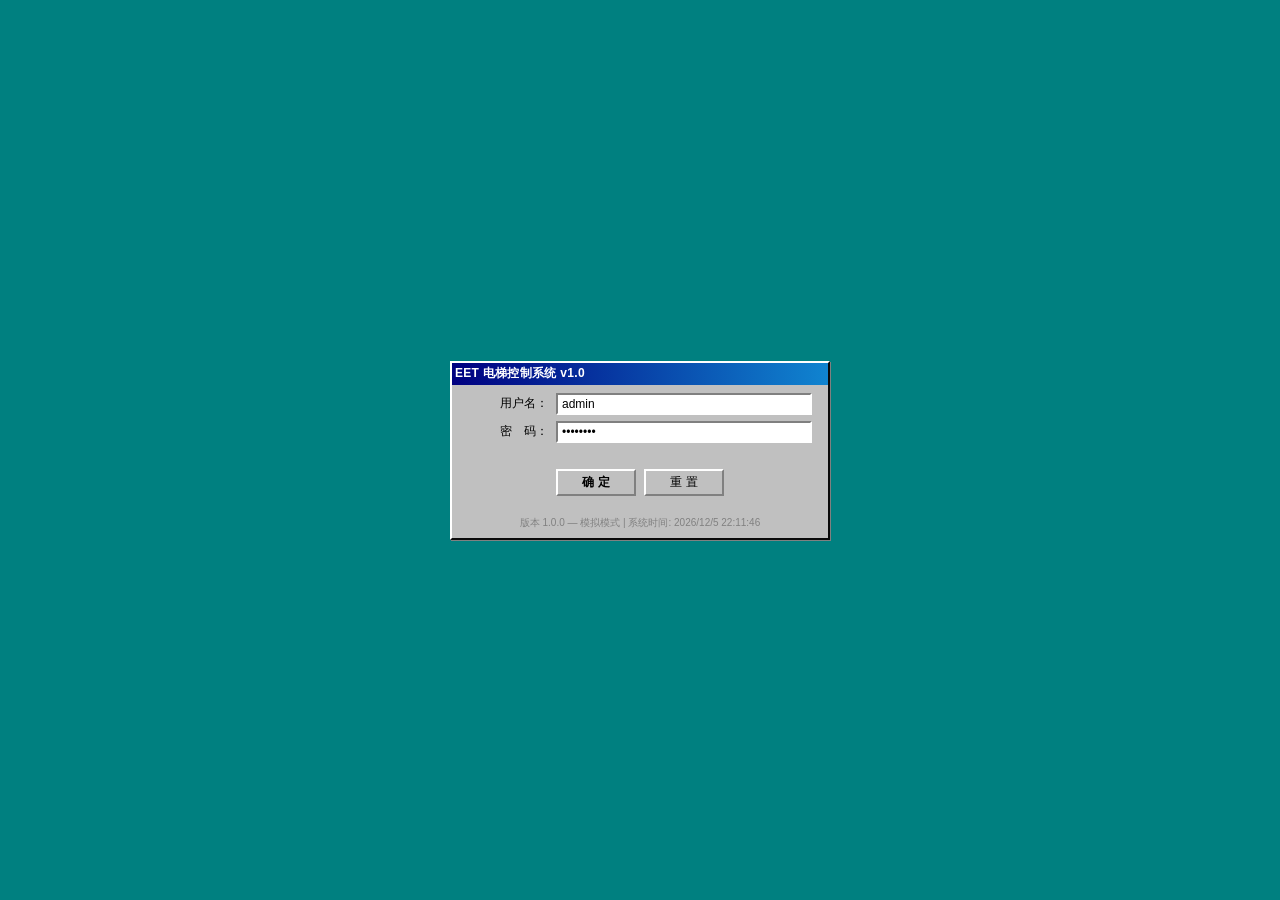
==== example_web/index.html @ 5057437e "fix: 比赛现场多车卡死+终端刷屏+重量ADC换算+方向拦截综合修复 修复: - 重量 ADC 换算: raw×adc_full_scale_kg/27648(Siemens标准) - 终端刷屏: " ====
<!DOCTYPE html>
<html lang="zh-CN">
<head>
    <meta charset="UTF-8">
    <meta name="viewport" content="width=device-width, initial-scale=1.0">
    <title>EET 电梯控制系统 - 登录</title>
    <link rel="stylesheet" href="win95.css">
    <style>
        body {
            display: flex;
            align-items: center;
            justify-content: center;
            background: #008080;
        }

        .login-window {
            width: 380px;
            position: relative;
        }

        .login-form {
            padding: 8px 16px;
        }

        .login-error {
            background: #ffcccc;
            border: 1px solid #cc0000;
            color: #cc0000;
            padding: 4px 8px;
            font-size: 11px;
            margin-bottom: 8px;
            display: none;
        }

        .login-error.show {
            display: block;
        }

        .login-footer {
            display: flex;
            justify-content: center;
            gap: 8px;
            padding: 12px 16px 16px;
        }

        .login-footer button {
            min-width: 80px;
        }

        .version-text {
            font-size: 10px;
            color: var(--win-shadow);
            text-align: center;
            padding: 4px 0 8px;
        }
    </style>
</head>
<body>
    <div class="window login-window">
        <div class="title-bar">
            <span class="title-bar-text">EET 电梯控制系统 v1.0</span>
            <div class="title-bar-controls">
                </div>
        </div>

        <div class="login-form">
            <div class="login-error" id="loginError">请输入正确的用户名和密码</div>

            <div class="form-row">
                <label for="username">用户名：</label>
                <input type="text" id="username" class="form-control" placeholder="请输入用户名" value="admin">
            </div>
            <div class="form-row">
                <label for="password">密　码：</label>
                <input type="password" id="password" class="form-control" placeholder="请输入密码" value="12345678">
            </div>
        </div>

        <div class="login-footer">
            <button onclick="doLogin()" class="btn-primary">确 定</button>
            <button onclick="resetForm()">重 置</button>
        </div>

        <div class="version-text">
            版本 1.0.0 — 模拟模式 | 系统时间: <span id="sysTime">—</span>
        </div>
    </div>

    <script>
        // 系统时间显示
        function updateTime() {
            const now = new Date();
            document.getElementById('sysTime').textContent =
                now.toLocaleString('zh-CN', { hour12: false });
        }
        updateTime();
        setInterval(updateTime, 1000);

        // 登录后跳转
        function doLogin() {
            const user = document.getElementById('username').value.trim();
            const pass = document.getElementById('password').value.trim();
            const errEl = document.getElementById('loginError');

            if (!user || !pass) {
                errEl.textContent = '请输入用户名和密码';
                errEl.classList.add('show');
                return;
            }

            // 存入简易 session
            sessionStorage.setItem('eet_user', user);
            sessionStorage.setItem('eet_login', '1');
            window.location.href = 'dashboard.html';
        }

        function resetForm() {
            document.getElementById('username').value = '';
            document.getElementById('password').value = '';
            document.getElementById('loginError').classList.remove('show');
        }

        // 回车触发登录
        document.addEventListener('keydown', function(e) {
            if (e.key === 'Enter') doLogin();
        });

        // 如果已登录则直接跳转
        if (sessionStorage.getItem('eet_login') === '1') {
            window.location.href = 'dashboard.html';
        }
    </script>
</body>
</html>
---- example_web/win95.css ----
/* ============================================================
   Win95 复古风格主题 - EET 电梯控制系统 HMI
   ============================================================ */

/* ===== 像素字体加载: Fusion Pixel 12px (proportional, near-monospaced) ===== */
@font-face {
    font-family: 'Fusion Pixel';
    src: url('fusion-pixel-12px-proportional-latin.ttf') format('truetype');
    unicode-range: U+0020-007E, U+00A0-00FF, U+0100-017F, U+0180-024F,
                   U+2000-206F, U+2070-209F, U+20A0-20CF, U+2100-214F,
                   U+2190-21FF, U+2200-22FF, U+2300-23FF, U+2500-257F,
                   U+2580-259F, U+25A0-25FF, U+2600-26FF, U+2700-27BF;
    font-display: swap;
}
@font-face {
    font-family: 'Fusion Pixel';
    src: url('fusion-pixel-12px-proportional-zh_hans.ttf') format('truetype');
    unicode-range: U+3000-303F, U+4E00-9FFF, U+FF00-FFEF,
                   U+2014, U+2018-2019, U+201C-201D, U+2026, U+00B7;
    font-display: swap;
}
@font-face {
    font-family: 'Fusion Pixel';
    src: url('fusion-pixel-12px-proportional-zh_hant.ttf') format('truetype');
    unicode-range: U+3400-4DBF, U+20000-2A6DF, U+F900-FAFF, U+2F800-2FA1F;
    font-display: swap;
}
@font-face {
    font-family: 'Fusion Pixel';
    src: url('fusion-pixel-12px-proportional-ja.ttf') format('truetype');
    unicode-range: U+3040-309F, U+30A0-30FF, U+31F0-31FF;
    font-display: swap;
}
@font-face {
    font-family: 'Fusion Pixel';
    src: url('fusion-pixel-12px-proportional-ko.ttf') format('truetype');
    unicode-range: U+1100-11FF, U+3130-318F, U+A960-A97F,
                   U+AC00-D7AF, U+D7B0-D7FF;
    font-display: swap;
}

@font-face {
    font-family: 'W95FA';
    src: local('MS Sans Serif'), local('Microsoft Sans Serif');
}

:root {
    --win-gray: #c0c0c0;
    --win-dark: #808080;
    --win-darker: #404040;
    --win-darkest: #0a0a0a;
    --win-light: #ffffff;
    --win-title: #000080;
    --win-title-end: #1084d0;
    --win-bg: #008080;
    --win-green: #008000;
    --win-red: #800000;
    --win-yellow: #808000;
    --win-blue: #000080;
    --win-sunken: #ffffff;
    --win-shadow: #808080;
}

* {
    margin: 0;
    padding: 0;
    box-sizing: border-box;
}

html, body {
    height: 100%;
    overflow: hidden;
}

body {
    font-family: 'Fusion Pixel', 'Microsoft Sans Serif', 'MS Sans Serif', 'W95FA', 'Tahoma', sans-serif;
    font-size: 12px;
    background: var(--win-bg);
    color: #000;
    user-select: none;
    cursor: default;
    -webkit-font-smoothing: none;
    -moz-osx-font-smoothing: grayscale;
    font-smooth: never;
    image-rendering: pixelated;
}

/* ==================== Win95 窗口 ==================== */
.window {
    background: var(--win-gray);
    border: 2px solid;
    border-color: var(--win-light) var(--win-darkest) var(--win-darkest) var(--win-light);
    box-shadow: 1px 1px 0 var(--win-dark);
    display: flex;
    flex-direction: column;
    position: absolute;
}

.window.desktop {
    position: fixed;
    top: 0; left: 0; right: 0; bottom: 0;
    border: none;
    box-shadow: none;
    background: var(--win-bg);
    display: flex;
    flex-direction: column;
}

/* ==================== 标题栏 ==================== */
.title-bar {
    background: linear-gradient(90deg, var(--win-title), var(--win-title-end));
    color: white;
    padding: 2px 3px;
    display: flex;
    align-items: center;
    height: 22px;
    flex-shrink: 0;
    letter-spacing: 0.3px;
}

.title-bar-icon {
    width: 14px;
    height: 14px;
    margin-right: 4px;
    font-size: 10px;
    line-height: 14px;
    text-align: center;
    background: var(--win-gray);
    color: #000;
    border: 1px solid;
    border-color: var(--win-light) #000 #000 var(--win-light);
    display: inline-flex;
    align-items: center;
    justify-content: center;
}

.title-bar-text {
    flex: 1;
    font-weight: bold;
    font-size: 12px;
    white-space: nowrap;
    overflow: hidden;
    text-overflow: ellipsis;
}

.title-bar-controls {
    display: flex;
    gap: 2px;
    margin-left: 12px;
    flex-shrink: 0;
    align-items: center;
}

.title-btn {
    min-width: 18px;
    height: 16px;
    padding: 0 4px;
    background: var(--win-gray);
    border: 1px solid;
    border-color: var(--win-light) var(--win-dark) var(--win-dark) var(--win-light);
    display: flex;
    align-items: center;
    justify-content: center;
    font-size: 11px;
    cursor: pointer;
    line-height: 1;
    color: #000;
    font-family: inherit;
}

.title-btn:active {
    border-color: var(--win-dark) var(--win-light) var(--win-light) var(--win-dark);
}

.title-btn.close {
    font-weight: bold;
    font-size: 10px;
}

/* ==================== 菜单栏 ==================== */
.menu-bar {
    background: var(--win-gray);
    border-bottom: 1px solid var(--win-shadow);
    padding: 2px 0;
    display: flex;
    gap: 0;
    flex-shrink: 0;
}

.menu-item {
    padding: 2px 8px;
    font-size: 12px;
    cursor: pointer;
}

.menu-item:hover, .menu-item.active {
    background: var(--win-title);
    color: white;
}

/* ==================== 窗口内容区 ==================== */
.window-body {
    flex: 1;
    padding: 8px;
    overflow-y: auto;
    overflow-x: hidden;
    background: var(--win-gray);
}

.window-body.desktop-body {
    padding: 4px;
    display: flex;
    flex-direction: column;
}

/* ==================== 状态栏 ==================== */
.status-bar {
    background: var(--win-gray);
    border-top: 1px solid var(--win-shadow);
    padding: 2px 4px;
    display: flex;
    font-size: 11px;
    flex-shrink: 0;
    gap: 2px;
}

.status-bar-item {
    border: 1px solid;
    border-color: var(--win-shadow) var(--win-light) var(--win-light) var(--win-shadow);
    padding: 1px 6px;
    white-space: nowrap;
}

.status-bar-item.grip {
    border: none;
    background:
        linear-gradient(135deg, var(--win-dark) 25%, transparent 25%) -1px -1px,
        linear-gradient(225deg, var(--win-dark) 25%, transparent 25%) -1px -1px;
    background-size: 4px 4px;
    width: 14px;
    flex-shrink: 0;
    margin-left: auto;
}

.status-indicator {
    display: inline-flex;
    align-items: center;
    gap: 4px;
}

.status-dot {
    width: 8px; height: 8px;
    border-radius: 50%;
    display: inline-block;
    border: 1px solid var(--win-shadow);
}

.status-dot.green { background: #00aa00; }
.status-dot.red { background: #cc0000; }
.status-dot.yellow { background: #cccc00; }

/* ==================== 按钮 ==================== */
button, .btn {
    font-family: inherit;
    font-size: 12px;
    background: var(--win-gray);
    border: 2px solid;
    border-color: var(--win-light) var(--win-dark) var(--win-dark) var(--win-light);
    outline: 1px dotted transparent;
    padding: 3px 16px;
    cursor: pointer;
    min-width: 60px;
    min-height: 23px;
    display: inline-flex;
    align-items: center;
    justify-content: center;
    gap: 4px;
    color: #000;
}

button::after, .btn::after {
    content: '';
    position: absolute;
    top: 0; left: 0; right: 0; bottom: 0;
    border: 1px solid transparent;
    pointer-events: none;
}

button:active, .btn:active,
button.pressed, .btn.pressed {
    border-color: var(--win-dark) var(--win-light) var(--win-light) var(--win-dark);
    padding: 4px 15px 2px 17px;
}

button:focus-visible, .btn:focus-visible {
    outline: 1px dotted #000;
    outline-offset: -4px;
}

button:disabled, .btn.disabled {
    color: var(--win-shadow);
    text-shadow: 1px 1px 0 var(--win-light);
    pointer-events: none;
}

.btn-primary {
    font-weight: bold;
}

.btn-sm {
    padding: 1px 8px;
    min-width: 40px;
    min-height: 20px;
    font-size: 11px;
}

.btn-icon {
    min-width: unset;
    padding: 2px 6px;
    min-height: unset;
}

.btn-block {
    display: flex;
    width: 100%;
}

/* ==================== 输入框 ==================== */
input[type="text"],
input[type="password"],
input[type="number"],
select,
textarea {
    font-family: inherit;
    font-size: 12px;
    background: var(--win-light);
    border: 2px solid;
    border-color: var(--win-shadow) var(--win-light) var(--win-light) var(--win-shadow);
    padding: 2px 4px;
    outline: none;
    color: #000;
}

input:focus, select:focus, textarea:focus {
    border-color: #000 var(--win-light) var(--win-light) #000;
}

select {
    appearance: none;
    background-image: url("data:image/svg+xml,%3Csvg xmlns='http://www.w3.org/2000/svg' width='16' height='16'%3E%3Cpath d='M4 6l4 4 4-4' fill='none' stroke='%23000' stroke-width='1.5'/%3E%3C/svg%3E");
    background-repeat: no-repeat;
    background-position: right 2px center;
    padding-right: 20px;
    cursor: pointer;
}

/* ==================== 分组框 ==================== */
fieldset, .group-box {
    border: 2px solid;
    border-color: var(--win-shadow) var(--win-light) var(--win-light) var(--win-shadow);
    padding: 12px 8px 8px;
    margin-bottom: 8px;
    position: relative;
}

legend, .group-box-title {
    position: absolute;
    top: -8px;
    left: 8px;
    background: var(--win-gray);
    padding: 0 4px;
    font-size: 12px;
    font-weight: bold;
}

.group-box .group-box-title {
    position: static;
    display: block;
    margin: -18px -4px 6px;
    padding: 0 4px;
    font-weight: bold;
    font-size: 12px;
}

/* ==================== 复选框 / 单选框 ==================== */
.checkbox-group, .radio-group {
    display: flex;
    flex-direction: column;
    gap: 4px;
}

.checkbox-label, .radio-label {
    display: flex;
    align-items: center;
    gap: 6px;
    cursor: pointer;
    font-size: 12px;
}

.checkbox-label input[type="checkbox"],
.radio-label input[type="radio"] {
    appearance: none;
    width: 13px; height: 13px;
    border: 1px solid;
    border-color: var(--win-shadow) var(--win-light) var(--win-light) var(--win-shadow);
    background: var(--win-light);
    display: flex;
    align-items: center;
    justify-content: center;
    flex-shrink: 0;
    cursor: pointer;
}

.radio-label input[type="radio"] {
    border-radius: 50%;
}

.checkbox-label input[type="checkbox"]:checked::after {
    content: '✓';
    font-size: 13px;
    line-height: 1;
    font-weight: bold;
    color: #000;
}

.radio-label input[type="radio"]:checked::after {
    content: '●';
    font-size: 8px;
    line-height: 1;
    color: #000;
}

/* ==================== 标签/文本 ==================== */
label {
    font-size: 12px;
}

.text-muted {
    color: var(--win-shadow);
}

/* ==================== 电梯卡片 ==================== */
.elevator-grid {
    display: grid;
    grid-template-columns: repeat(auto-fill, minmax(180px, 1fr));
    gap: 6px;
    margin-bottom: 8px;
}

.elevator-card {
    background: var(--win-gray);
    border: 2px solid;
    border-color: var(--win-light) var(--win-dark) var(--win-dark) var(--win-light);
    padding: 8px;
    display: flex;
    flex-direction: column;
    gap: 4px;
    position: relative;
    min-width: 160px;
}

.elevator-card .card-title {
    font-weight: bold;
    font-size: 12px;
    border-bottom: 1px solid var(--win-shadow);
    padding-bottom: 3px;
    margin-bottom: 4px;
    display: flex;
    align-items: center;
    justify-content: space-between;
}

.elevator-card .card-body {
    display: flex;
    flex-direction: column;
    gap: 3px;
}

.elevator-card .info-row {
    display: flex;
    justify-content: space-between;
    align-items: center;
    font-size: 11px;
}

.elevator-card .info-label {
    color: #444;
}

.elevator-card .info-value {
    font-weight: bold;
}

/* 楼层显示大数字 */
.floor-display {
    font-size: 28px;
    font-weight: bold;
    text-align: center;
    font-family: 'Fusion Pixel', 'Consolas', 'Courier New', monospace;
    background: #000;
    color: #00ff00;
    padding: 4px 8px;
    border: 2px solid;
    border-color: var(--win-shadow) var(--win-light) var(--win-light) var(--win-shadow);
    letter-spacing: 2px;
    text-shadow: 0 0 4px #00ff00;
    min-height: 40px;
    display: flex;
    align-items: center;
    justify-content: center;
}

/* 方向指示 */
.direction-indicator {
    font-size: 20px;
    line-height: 1;
    font-weight: bold;
}

.direction-indicator.up { color: #00aa00; }
.direction-indicator.down { color: #cc0000; }
.direction-indicator.idle { color: #888; }

/* 门状态 */
.door-status {
    display: inline-flex;
    align-items: center;
    gap: 4px;
    padding: 1px 6px;
    border: 1px solid var(--win-shadow);
    font-size: 11px;
}

.door-status.open { background: #ccffcc; }
.door-status.closed { background: #ffcccc; }
.door-status.opening { background: #ffffcc; }

/* ==================== 指示灯 ==================== */
.lamp-grid {
    display: flex;
    flex-wrap: wrap;
    gap: 3px;
    padding: 4px;
}

.lamp {
    width: 32px;
    height: 32px;
    display: flex;
    align-items: center;
    justify-content: center;
    border: 2px solid;
    border-color: var(--win-shadow) var(--win-light) var(--win-light) var(--win-shadow);
    cursor: pointer;
    font-size: 11px;
    font-weight: bold;
    transition: background 0.1s;
}

.lamp:active {
    border-color: var(--win-light) var(--win-shadow) var(--win-shadow) var(--win-light);
}

.lamp.active {
    background: #ffff00;
    border-color: #cccc00 #666600 #666600 #cccc00;
    box-shadow: 0 0 6px rgba(255, 255, 0, 0.5);
}

.lamp.inactive {
    background: #333;
    color: #888;
}

/* ==================== 建筑楼层图 ==================== */
.building-view {
    background: #000;
    border: 2px solid;
    border-color: var(--win-shadow) var(--win-light) var(--win-light) var(--win-shadow);
    padding: 2px;
    flex: 1;
    min-height: 200px;
    max-height: 400px;
    overflow-y: auto;
}

.floor-row {
    display: flex;
    align-items: center;
    height: 32px;
    border-bottom: 1px solid #333;
    padding: 0 4px;
    gap: 2px;
}

.floor-row .floor-label {
    color: #888;
    font-size: 10px;
    width: 24px;
    text-align: right;
    padding-right: 4px;
    flex-shrink: 0;
}

.floor-row .shaft {
    flex: 1;
    display: flex;
    gap: 2px;
    height: 100%;
    align-items: center;
}

.floor-row .shaft-cell {
    flex: 1;
    height: 28px;
    border: 1px solid #222;
    display: flex;
    align-items: center;
    justify-content: center;
    position: relative;
}

.floor-row .shaft-cell .car-marker {
    width: 20px;
    height: 20px;
    background: #cc0000;
    border: 1px solid #ff6666;
    border-radius: 2px;
    display: flex;
    align-items: center;
    justify-content: center;
    font-size: 8px;
    color: white;
    font-weight: bold;
    box-shadow: 0 0 4px rgba(255, 0, 0, 0.5);
}

.floor-row .shaft-cell .car-marker.moving {
    animation: car-pulse 0.5s ease-in-out infinite alternate;
}

@keyframes car-pulse {
    from { box-shadow: 0 0 2px rgba(255, 0, 0, 0.3); }
    to { box-shadow: 0 0 8px rgba(255, 0, 0, 0.8); }
}

/* ==================== 工具栏 ==================== */
.toolbar {
    background: var(--win-gray);
    border-bottom: 1px solid var(--win-shadow);
    padding: 4px 6px;
    display: flex;
    gap: 4px;
    align-items: center;
    flex-wrap: wrap;
    flex-shrink: 0;
}

.toolbar .separator {
    width: 1px;
    height: 20px;
    background: var(--win-shadow);
    border-right: 1px solid var(--win-light);
    margin: 0 2px;
}

/* ==================== 弹窗/对话框 ==================== */
.dialog-overlay {
    position: fixed;
    top: 0; left: 0; right: 0; bottom: 0;
    background: rgba(0, 0, 0, 0.4);
    display: flex;
    align-items: center;
    justify-content: center;
    z-index: 1000;
}

.dialog-box {
    background: var(--win-gray);
    border: 2px solid;
    border-color: var(--win-light) var(--win-darkest) var(--win-darkest) var(--win-light);
    box-shadow: 2px 2px 0 rgba(0,0,0,0.3);
    min-width: 300px;
    max-width: 420px;
}

.dialog-box .title-bar {
    cursor: default;
}

.dialog-body {
    padding: 16px;
    display: flex;
    flex-direction: column;
    gap: 12px;
}

.dialog-body .dialog-icon {
    font-size: 32px;
    text-align: center;
}

.dialog-footer {
    display: flex;
    justify-content: center;
    gap: 8px;
    padding: 8px 16px 12px;
}

/* ==================== 表单布局 ==================== */
.form-row {
    display: flex;
    align-items: center;
    gap: 8px;
    margin-bottom: 6px;
}

.form-row label {
    width: 80px;
    text-align: right;
    flex-shrink: 0;
}

.form-row .form-control {
    flex: 1;
}

/* ==================== 滚动条（Win95 风格） ==================== */
::-webkit-scrollbar {
    width: 16px;
    height: 16px;
}

::-webkit-scrollbar-track {
    background: var(--win-gray);
    border: 1px solid var(--win-shadow);
}

::-webkit-scrollbar-thumb {
    background: var(--win-gray);
    border: 2px solid;
    border-color: var(--win-light) var(--win-dark) var(--win-dark) var(--win-light);
}

::-webkit-scrollbar-button {
    background: var(--win-gray);
    border: 2px solid;
    border-color: var(--win-light) var(--win-dark) var(--win-dark) var(--win-light);
    height: 16px;
    display: block;
}

/* ==================== Tab 控件 ==================== */
.tabs {
    display: flex;
    gap: 0;
    border-bottom: 1px solid var(--win-shadow);
    margin-bottom: 8px;
}

.tab {
    background: var(--win-gray);
    border: 2px solid;
    border-color: var(--win-light) var(--win-dark) var(--win-shadow) var(--win-light);
    padding: 4px 16px;
    cursor: pointer;
    font-size: 12px;
    margin-bottom: -1px;
    position: relative;
    z-index: 1;
}

.tab.active {
    border-bottom-color: var(--win-gray);
    font-weight: bold;
}

/* ==================== 桌面图标 ==================== */
.desktop-icons {
    display: flex;
    flex-wrap: wrap;
    gap: 8px;
    padding: 8px;
    align-content: flex-start;
}

.desktop-icon {
    display: flex;
    flex-direction: column;
    align-items: center;
    width: 72px;
    padding: 4px;
    cursor: pointer;
    text-align: center;
    color: white;
    font-size: 11px;
    gap: 4px;
}

.desktop-icon:hover, .desktop-icon.selected {
    background: rgba(0, 0, 128, 0.3);
    outline: 1px dotted white;
    outline-offset: -1px;
}

.desktop-icon .icon-img {
    width: 32px;
    height: 32px;
    display: flex;
    align-items: center;
    justify-content: center;
    font-size: 24px;
}

/* ==================== 进度条 ==================== */
.progress-bar {
    height: 18px;
    background: var(--win-light);
    border: 2px solid;
    border-color: var(--win-shadow) var(--win-light) var(--win-light) var(--win-shadow);
    position: relative;
    overflow: hidden;
}

.progress-bar .progress-fill {
    height: 100%;
    background: #000080;
    transition: width 0.3s;
}

.progress-bar .progress-text {
    position: absolute;
    top: 0; left: 0; right: 0; bottom: 0;
    display: flex;
    align-items: center;
    justify-content: center;
    font-size: 11px;
    font-weight: bold;
    color: white;
    text-shadow: 1px 1px 0 #000;
}

/* ==================== 响应列表 ==================== */
.response-log {
    background: var(--win-light);
    border: 2px solid;
    border-color: var(--win-shadow) var(--win-light) var(--win-light) var(--win-shadow);
    padding: 4px;
    font-family: 'Fusion Pixel', 'Consolas', 'Courier New', monospace;
    font-size: 11px;
    height: 120px;
    overflow-y: auto;
    white-space: pre-wrap;
    word-break: break-all;
}

.response-log .log-entry {
    padding: 1px 0;
    border-bottom: 1px solid #eee;
}

.response-log .log-entry .log-time {
    color: #888;
}

.response-log .log-entry .log-ok { color: #008000; }
.response-log .log-entry .log-err { color: #cc0000; }

/* ==================== 实用工具 ==================== */
.flex-row { display: flex; align-items: center; gap: 6px; }
.flex-col { display: flex; flex-direction: column; gap: 4px; }
.flex-1 { flex: 1; }
.flex-wrap { flex-wrap: wrap; }
.gap-2 { gap: 2px; }
.gap-4 { gap: 4px; }
.gap-8 { gap: 8px; }
.mb-4 { margin-bottom: 4px; }
.mb-8 { margin-bottom: 8px; }
.mt-4 { margin-top: 4px; }
.mt-8 { margin-top: 8px; }
.text-center { text-align: center; }
.w-full { width: 100%; }
.hidden { display: none !important; }

/* ==================== 加载动画 ==================== */
.loading {
    display: flex;
    align-items: center;
    justify-content: center;
    padding: 20px;
    color: var(--win-shadow);
    gap: 8px;
}

.loading::after {
    content: '';
    width: 12px;
    height: 12px;
    border: 2px solid var(--win-shadow);
    border-top: 2px solid var(--win-title);
    border-radius: 50%;
    animation: spin 0.8s linear infinite;
}

@keyframes spin {
    to { transform: rotate(360deg); }
}

/* ==================== 小提示 / 通知 ==================== */
.notification {
    position: fixed;
    bottom: 40px;
    right: 16px;
    background: var(--win-gray);
    border: 2px solid;
    border-color: var(--win-light) var(--win-darkest) var(--win-darkest) var(--win-light);
    box-shadow: 2px 2px 0 rgba(0,0,0,0.3);
    padding: 8px 16px;
    z-index: 9999;
    min-width: 200px;
    animation: slide-in 0.3s ease-out;
}

@keyframes slide-in {
    from { transform: translateX(100%); opacity: 0; }
    to { transform: translateX(0); opacity: 1; }
}

/* ==================== 内联 Frame ==================== */
.frame {
    border: 2px solid;
    border-color: var(--win-shadow) var(--win-light) var(--win-light) var(--win-shadow);
    padding: 8px;
    background: var(--win-light);
}

/* ==================== 连接状态条 ==================== */
.connection-badge {
    display: inline-flex;
    align-items: center;
    gap: 4px;
    padding: 1px 6px;
    border: 1px solid;
    font-size: 10px;
    font-weight: bold;
}

.connection-badge.connected {
    background: #ccffcc;
    border-color: #008000;
    color: #008000;
}

.connection-badge.disconnected {
    background: #ffcccc;
    border-color: #800000;
    color: #800000;
}

.connection-badge.connecting {
    background: #ffffcc;
    border-color: #808000;
    color: #808000;
}

/* ==================== 数字七段管风格 ==================== */
.seven-seg {
    font-family: 'Fusion Pixel', 'Consolas', 'Courier New', monospace;
    font-size: 36px;
    font-weight: bold;
    background: #111;
    color: #ff3300;
    padding: 4px 10px;
    border: 2px solid;
    border-color: var(--win-shadow) var(--win-light) var(--win-light) var(--win-shadow);
    text-shadow: 0 0 8px rgba(255, 51, 0, 0.6);
    letter-spacing: 4px;
    text-align: center;
}

/* ==================== 楼层按钮网格 ==================== */
.floor-btn-grid {
    display: grid;
    grid-template-columns: repeat(5, 1fr);
    gap: 4px;
    max-width: 300px;
}

.floor-btn {
    height: 36px;
    font-size: 13px;
    font-weight: bold;
    min-width: unset;
    padding: 0;
}

.floor-btn.served {
    background: #ffffcc;
}

/* ==================== 外召按钮 ==================== */
.hall-call-grid {
    display: grid;
    grid-template-columns: 1fr 1fr;
    gap: 4px;
    max-width: 200px;
}

.hall-call-btn {
    height: 28px;
    display: flex;
    align-items: center;
    justify-content: center;
    gap: 4px;
    font-size: 11px;
}

.hall-call-btn .arrow { font-size: 14px; }
.hall-call-btn.up .arrow { color: #00aa00; }
.hall-call-btn.down .arrow { color: #cc0000; }

/* ==================== 控制区布局 ==================== */
.control-panels {
    display: grid;
    grid-template-columns: 1fr 1fr;
    gap: 8px;
}

@media (max-width: 700px) {
    .control-panels {
        grid-template-columns: 1fr;
    }
    .elevator-grid {
        grid-template-columns: repeat(auto-fill, minmax(140px, 1fr));
    }
}
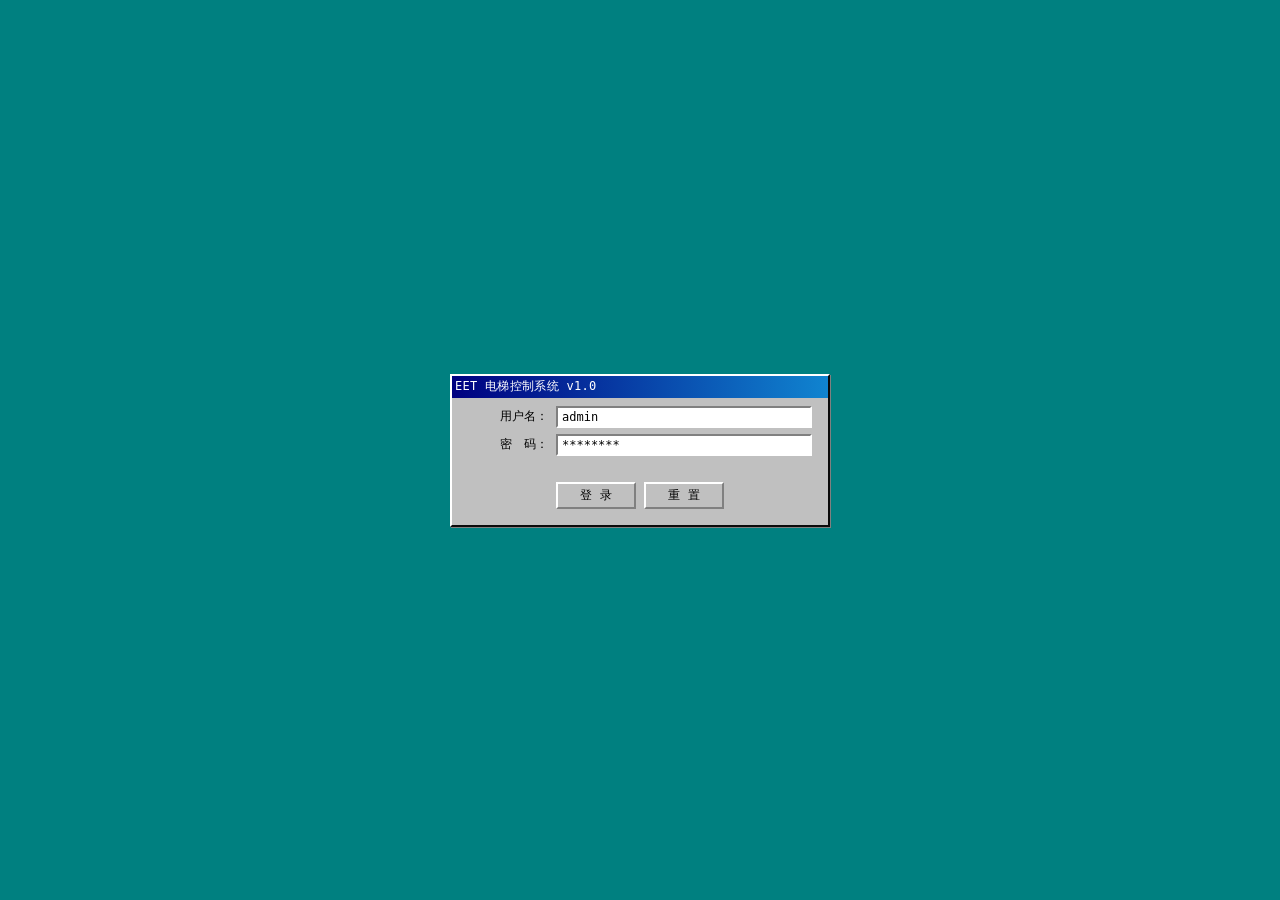
==== commit 661678ea: "fix: 比赛稳定版——内呼恢复/方向推断/极端楼层方向欺骗/HP熄灯守卫/auto_park防乒乓 跑分成绩：层间客流 778，散会 228  - 紧急停止后恢复内呼：on_emergency 保存" ====
--- a/example_web/index.html
+++ b/example_web/index.html
@@ -6,6 +6,36 @@
     <title>EET 电梯控制系统 - 登录</title>
     <link rel="stylesheet" href="win95.css">
     <style>
+        @font-face {
+            font-family: 'FP12';
+            src: url('fusion-pixel-12px-proportional-latin.ttf') format('truetype');
+        }
+        @font-face {
+            font-family: 'FP12';
+            src: url('fusion-pixel-12px-proportional-zh_hans.ttf') format('truetype');
+            unicode-range: U+4E00-9FFF, U+3400-4DBF, U+FF00-FFEF, U+3000-303F;
+        }
+
+        * {
+            -webkit-font-smoothing: none;
+            -moz-osx-font-smoothing: unset;
+            font-smooth: never;
+            font-weight: normal !important;
+            font-family: 'FP12', monospace;
+            image-rendering: pixelated;
+        }
+
+        ::-webkit-scrollbar { width: 16px; height: 16px; }
+        ::-webkit-scrollbar-track {
+            background: repeating-conic-gradient(#c0c0c0 0% 25%, #fff 0% 50%) 0 0 / 2px 2px;
+        }
+        ::-webkit-scrollbar-thumb {
+            background: #c0c0c0;
+            border: 2px solid;
+            border-color: #fff #404040 #404040 #fff;
+        }
+        ::-webkit-scrollbar-corner { background: #c0c0c0; }
+
         body {
             display: flex;
             align-items: center;
@@ -45,13 +75,11 @@
 
         .login-footer button {
             min-width: 80px;
+            font-weight: normal;
         }
 
-        .version-text {
-            font-size: 10px;
-            color: var(--win-shadow);
-            text-align: center;
-            padding: 4px 0 8px;
+        .title-bar-text {
+            font-weight: normal;
         }
     </style>
 </head>
@@ -72,34 +100,37 @@
             </div>
             <div class="form-row">
                 <label for="password">密　码：</label>
-                <input type="password" id="password" class="form-control" placeholder="请输入密码" value="12345678">
+                <input type="text" id="password" class="form-control" placeholder="请输入密码" autocomplete="off">
             </div>
         </div>
 
         <div class="login-footer">
-            <button onclick="doLogin()" class="btn-primary">确 定</button>
+            <button onclick="doLogin()" class="btn-primary">登 录</button>
             <button onclick="resetForm()">重 置</button>
-        </div>
-
-        <div class="version-text">
-            版本 1.0.0 — 模拟模式 | 系统时间: <span id="sysTime">—</span>
         </div>
     </div>
 
     <script>
-        // 系统时间显示
-        function updateTime() {
-            const now = new Date();
-            document.getElementById('sysTime').textContent =
-                now.toLocaleString('zh-CN', { hour12: false });
-        }
-        updateTime();
-        setInterval(updateTime, 1000);
+        let realPass = '12345678';
+        const passEl = document.getElementById('password');
+        passEl.value = '*'.repeat(realPass.length);
+
+        passEl.addEventListener('focus', function () {
+            this.value = realPass;
+            this.select();
+        });
+        passEl.addEventListener('blur', function () {
+            realPass = this.value;
+            this.value = '*'.repeat(realPass.length);
+        });
+        passEl.addEventListener('input', function () {
+            realPass = this.value;
+        });
 
         // 登录后跳转
         function doLogin() {
             const user = document.getElementById('username').value.trim();
-            const pass = document.getElementById('password').value.trim();
+            const pass = realPass.trim();
             const errEl = document.getElementById('loginError');
 
             if (!user || !pass) {
@@ -116,7 +147,8 @@
 
         function resetForm() {
             document.getElementById('username').value = '';
-            document.getElementById('password').value = '';
+            realPass = '';
+            passEl.value = '';
             document.getElementById('loginError').classList.remove('show');
         }
 
--- a/example_web/win95.css
+++ b/example_web/win95.css
@@ -153,7 +153,7 @@
 
 .title-btn {
     min-width: 18px;
-    height: 16px;
+    height: 14px;
     padding: 0 4px;
     background: var(--win-gray);
     border: 1px solid;
@@ -161,7 +161,7 @@
     display: flex;
     align-items: center;
     justify-content: center;
-    font-size: 11px;
+    font-size: 10px;
     cursor: pointer;
     line-height: 1;
     color: #000;
@@ -170,6 +170,7 @@
 
 .title-btn:active {
     border-color: var(--win-dark) var(--win-light) var(--win-light) var(--win-dark);
+    padding: 0 4px;
 }
 
 .title-btn.close {
@@ -534,6 +535,7 @@
 .door-status.open { background: #ccffcc; }
 .door-status.closed { background: #ffcccc; }
 .door-status.opening { background: #ffffcc; }
+.door-status.closing { background: #ffe0cc; }
 
 /* ==================== 指示灯 ==================== */
 .lamp-grid {
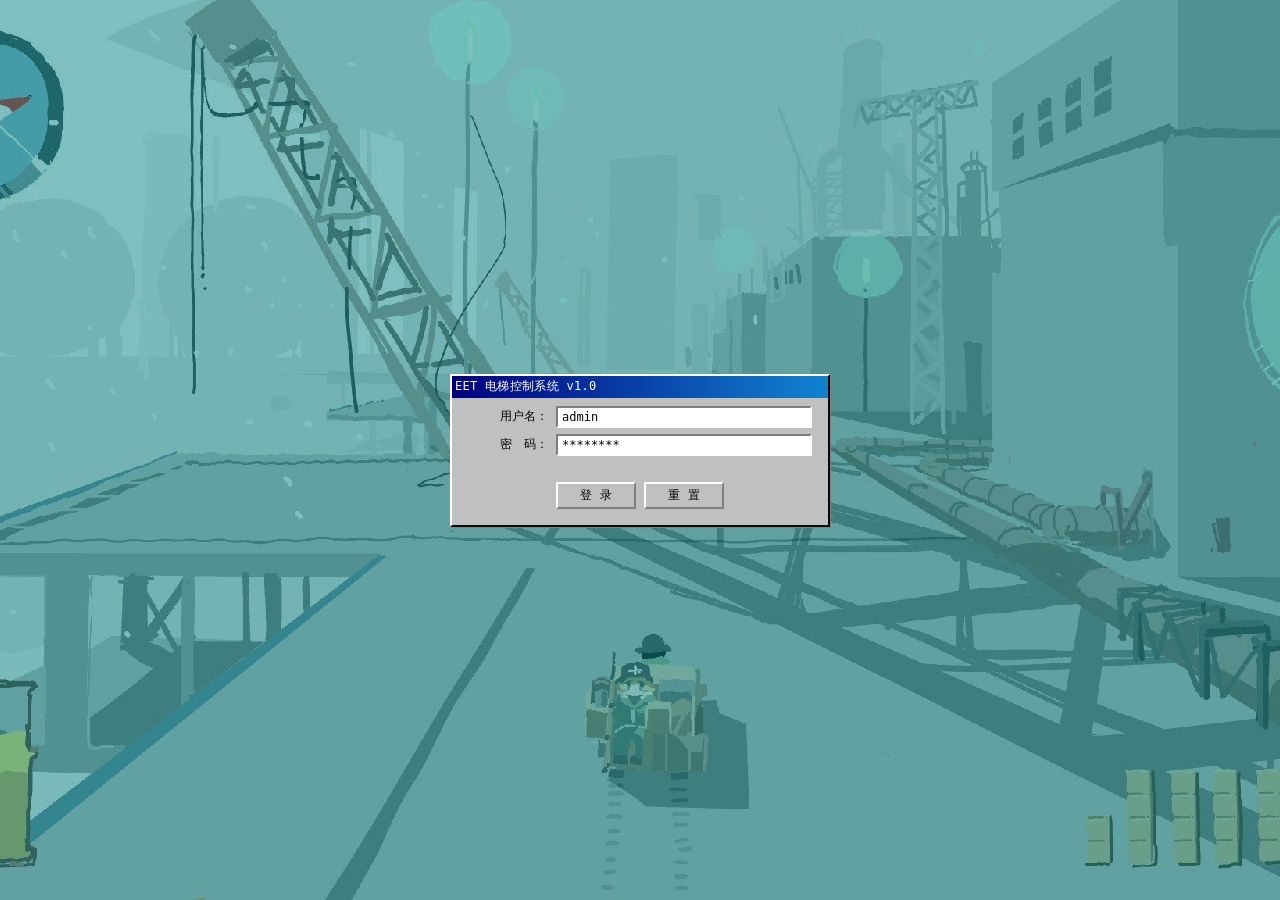
==== commit 12cb2631: "chore: 西门子杯比赛结束，项目准备归档" ====
--- a/example_web/index.html
+++ b/example_web/index.html
@@ -41,6 +41,15 @@
             align-items: center;
             justify-content: center;
             background: #008080;
+        }
+
+        body::before {
+            content: '';
+            position: fixed;
+            inset: 0;
+            background: url('wallpaper.jpg') center / cover no-repeat;
+            opacity: 0.5;
+            z-index: -1;
         }
 
         .login-window {
